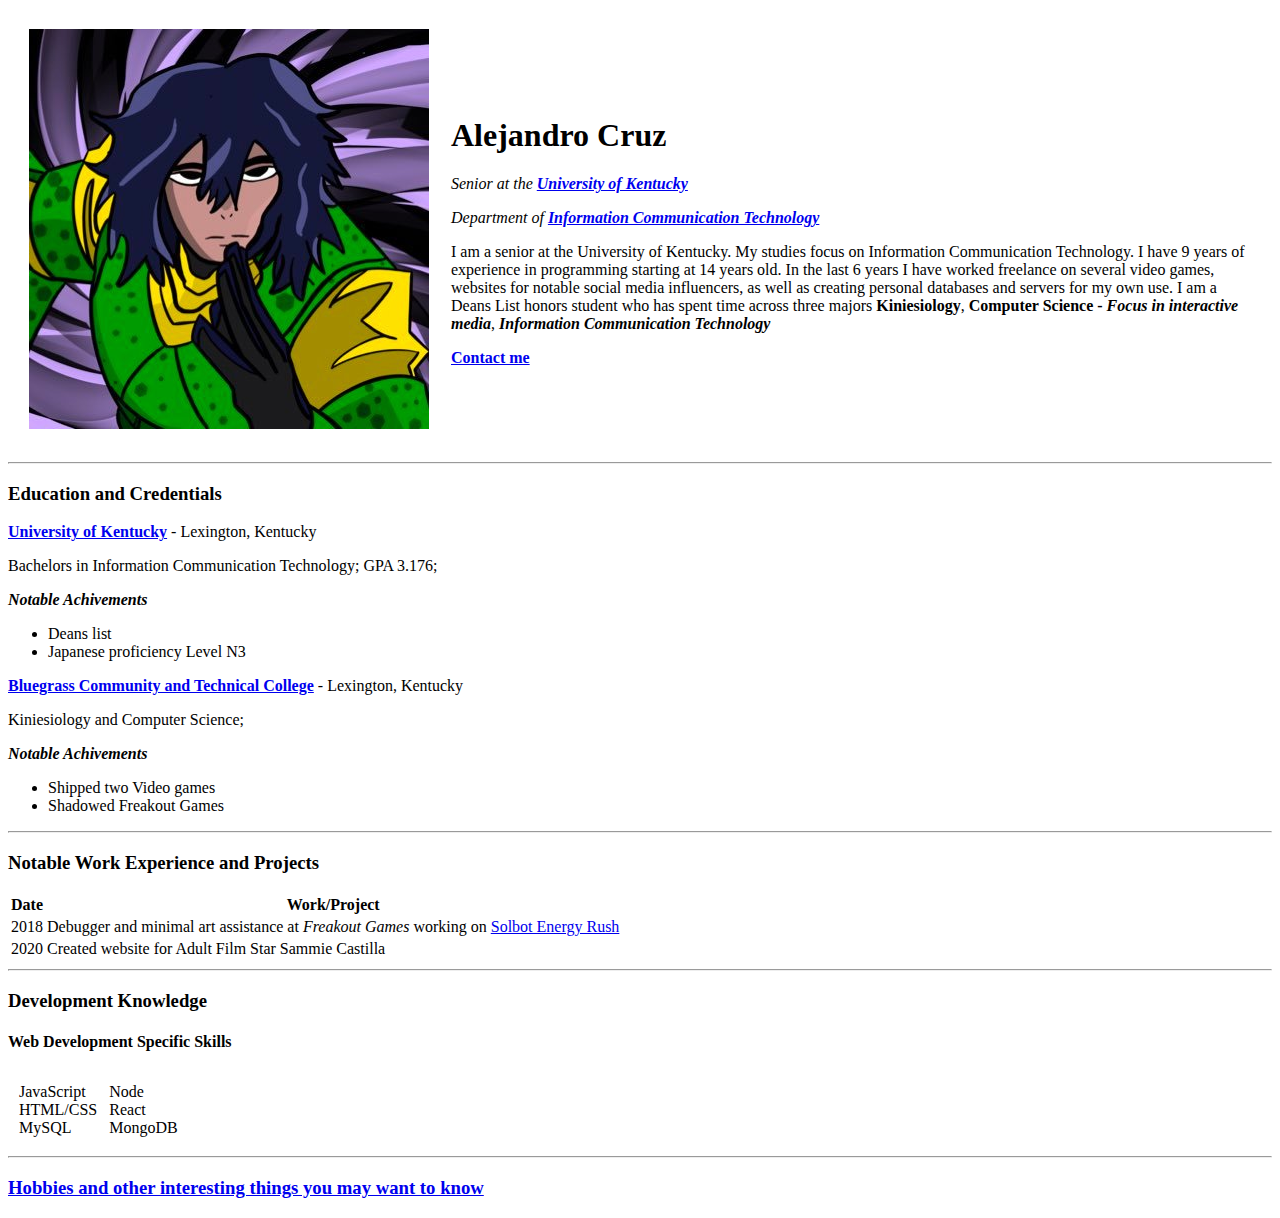
==== index.html @ f1396deb "proper placement" ====
<!DOCTYPE html>
<html lang="en" dir="ltr">

<head>
  <meta charset="utf-8">
  <title>Alejandro's Resume</title>
</head>

<body>
  <table cellspacing="20">
    <tr>
      <td> <img src="images/4ZMjb8wj_400x400.jpg" alt="Alejandro Cruz Portrait"></td>
      <td>
        <h1> Alejandro Cruz </h1>

        <p><em>Senior at the <strong><a href="https://www.uky.edu/UKHome/">University of Kentucky</a></strong></em></p>
        <p><em>Department of <strong><a href="https://ci.uky.edu/sis/ict">Information Communication Technology</a></strong></em></p>
        <p>I am a senior at the University of Kentucky. My studies focus on Information Communication Technology. I have
          9 years of experience in programming starting at 14 years old. In the last 6 years I have worked freelance on
          several video games, websites for notable social media influencers, as well as creating personal
          databases and servers for my own use. I am a Deans List honors student who has spent time across three
          majors <strong>Kiniesiology</strong>, <strong>Computer Science - <em>Focus in interactive media</em></strong>,
          <strong><em>Information Communication Technology</em></strong>
        </p>
        <a href="contact.html"><strong>Contact me</strong></a>
      </td>
    </tr>
  </table>


  <hr>
  <h3>Education and Credentials</h3>
  <p><strong><a href="https://www.uky.edu/UKHome/">University of Kentucky</a></strong> - Lexington, Kentucky</p>
  <p>Bachelors in Information Communication Technology; GPA 3.176; </p>
  <p><strong><em>Notable Achivements</em></strong></p>
  <ul>
    <li>Deans list</li>
    <li>Japanese proficiency Level N3</li>
  </ul>
  <p><strong><a href="https://bluegrass.kctcs.edu/">Bluegrass Community and Technical College</a></strong> - Lexington, Kentucky</p>
  <p>Kiniesiology and Computer Science;</p>
  <p><strong><em>Notable Achivements</em></strong></p>
  <ul>
    <li>Shipped two Video games</li>
    <li>Shadowed Freakout Games</li>
  </ul>
  <hr>
  <h3>Notable Work Experience and Projects</h3>

  <table>
    <thead>
      <tr>
        <th>Date</th>
        <th>Work/Project</th>
      </tr>
    </thead>
    <tbody>

    </tbody>
    <tfoot>

    </tfoot>
    <tr>
      <td>2018</td>
      <td>Debugger and minimal art assistance at <em>Freakout Games</em> working on
        <a href="https://www.amazon.com/Freakout-Games-Solbot-Energy-Rush/dp/B07G32433J">Solbot Energy Rush</a>
      </td>
    </tr>
    <tr>
      <td>2020</td>
      <td>Created website for Adult Film Star Sammie Castilla</td>
    </tr>
  </table>
  <hr>

  <h3>Development Knowledge</h3>

  <h4>Web Development Specific Skills</h4>
  <table cellspacing="10">
    <td>JavaScript <br> HTML/CSS <br> MySQL <br></td>
    <td>Node <br>React<br>MongoDB</td>
  </table>

  <hr>
  <h3><a href="hobbies.html">Hobbies and other interesting things you may want to know</a></h3>
</body>

</html>
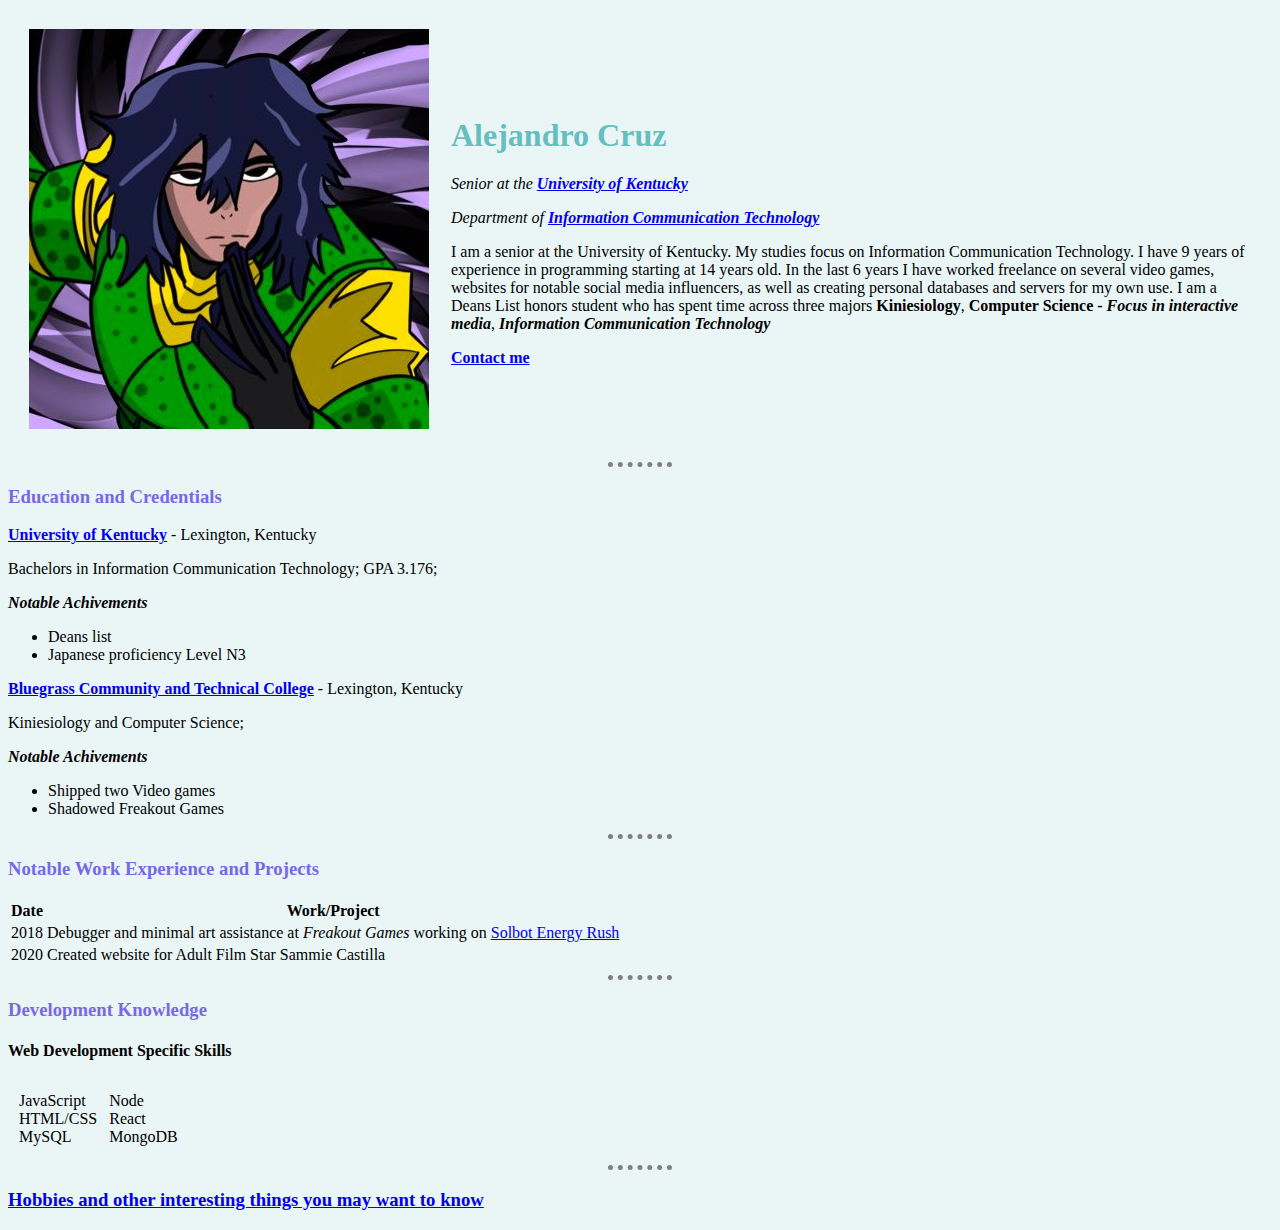
==== commit 94b0bc31: "resume 0.2" ====
--- a/index.html
+++ b/index.html
@@ -4,9 +4,12 @@
 <head>
   <meta charset="utf-8">
   <title>Alejandro's Resume</title>
+<link rel="stylesheet" href="css/styles.css">
 </head>
 
 <body>
+
+
   <table cellspacing="20">
     <tr>
       <td> <img src="images/4ZMjb8wj_400x400.jpg" alt="Alejandro Cruz Portrait"></td>
--- a/css/styles.css
+++ b/css/styles.css
@@ -0,0 +1,23 @@
+body {
+  background-color: #EAF6F6;
+}
+
+hr {
+  border-style: none;
+  border-top-style: dotted;
+  border-color: gray;
+  border-width: 5px;
+  width: 5%;
+}
+
+h1 {
+  color: #66BFBF;
+}
+
+h3 {
+  color: #7868e6;
+}
+
+h4 {
+  color: #black;
+}
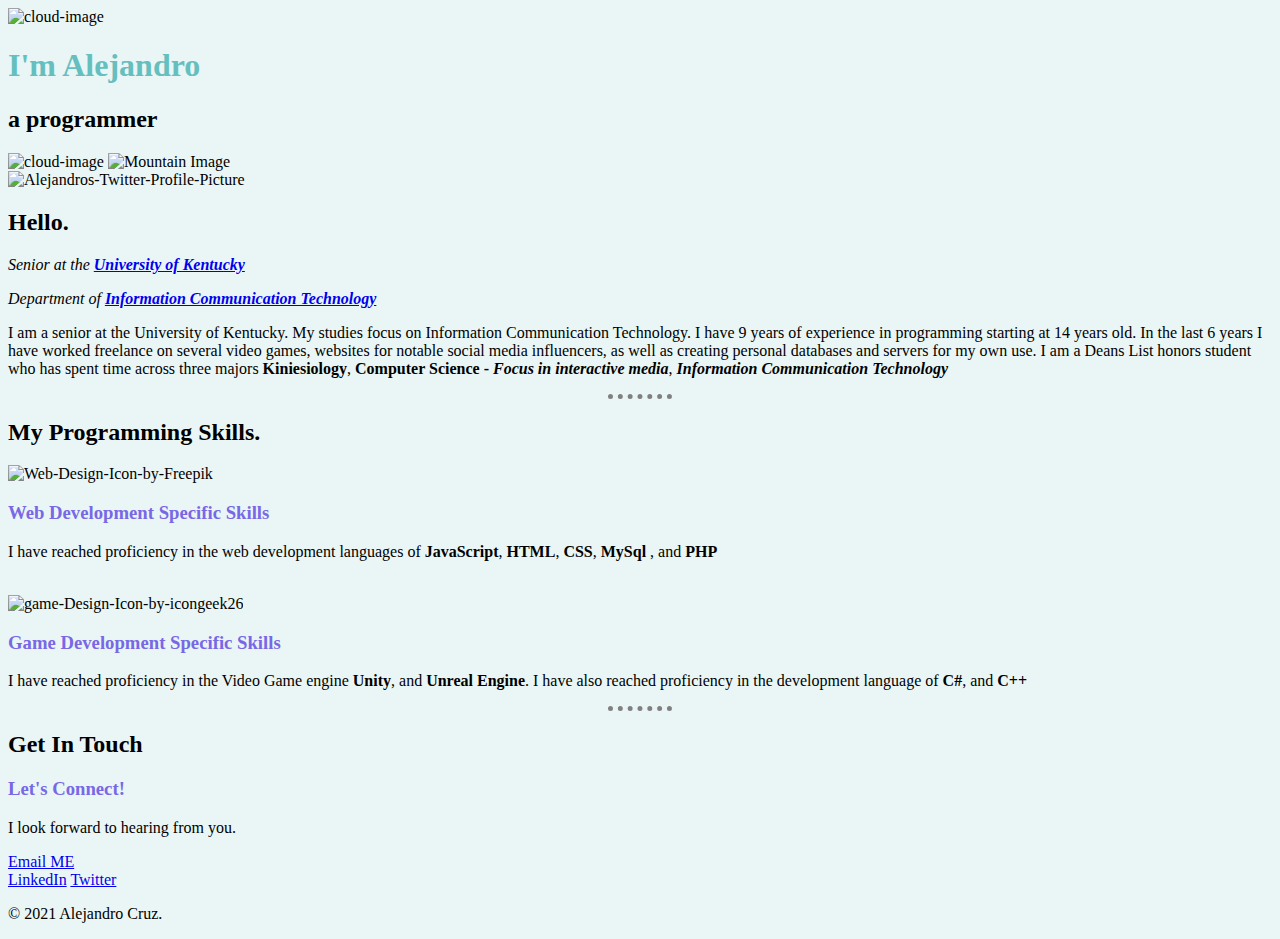
==== commit 0b3b1b45: "Add files via upload" ====
--- a/index.html
+++ b/index.html
@@ -3,89 +3,76 @@
 
 <head>
   <meta charset="utf-8">
-  <title>Alejandro's Resume</title>
-<link rel="stylesheet" href="css/styles.css">
+  <title>Alejandro Cruz</title>
+  <link rel="stylesheet" href="css/styles.css">
+  <link rel="icon" href="favicon.ico">
+  <link href="https://fonts.googleapis.com/css2?family=Krona+One&family=Merriweather:wght@300&family=Montserrat:wght@100&family=Sacramento&display=swap" rel="stylesheet">
+
 </head>
 
 <body>
+  <div class="top-container">
+    <img class="top-cloud" src="images/cloud.png" alt="cloud-image">
+
+    <h1>I'm Alejandro</h1>
+    <h2>a <span class="pro">pro</span>grammer</h2>
+    <img class="bottom-cloud" src="images/cloud.png" alt="cloud-image">
+    <img src="images/mountain.png" alt="Mountain Image">
+  </div>
+
+  <div class="middle-container">
+
+  </div>
+
+  <div class="middle-container">
+    <div class="profile">
+      <img src="https://pbs.twimg.com/profile_images/1386516328748654595/xS1tFC9o_400x400.jpg" alt="Alejandros-Twitter-Profile-Picture">
+      <h2>Hello.</h2>
+      <p class="intro"><em>Senior at the <strong><a href="https://www.uky.edu/UKHome/">University of Kentucky</a></strong></em></p>
+      <p><em>Department of <strong><a href="https://ci.uky.edu/sis/ict">Information Communication Technology</a></strong></em></p>
+      <p>I am a senior at the University of Kentucky. My studies focus on Information Communication Technology. I have
+        9 years of experience in programming starting at 14 years old. In the last 6 years I have worked freelance on
+        several video games, websites for notable social media influencers, as well as creating personal
+        databases and servers for my own use. I am a Deans List honors student who has spent time across three
+        majors <strong>Kiniesiology</strong>, <strong>Computer Science - <em>Focus in interactive media</em></strong>,
+        <strong><em>Information Communication Technology</em></strong>
+      </p>
+    </div>
+    <hr>
+    <div class="skills">
+      <h2>My Programming Skills.</h2>
+      <div class="skill-row">
+        <img class="code-image" src="images/1.png" alt="Web-Design-Icon-by-Freepik" />
+        <h3>Web Development Specific Skills</h3>
+        <p> I have reached proficiency in the web development languages of <strong> JavaScript</strong>,
+          <strong> HTML</strong>, <strong> CSS</strong>, <strong>MySql </strong>,  and <strong>PHP </strong>
+        </p>
+        <br>
+        <img class="game-image" src="images/2.png" alt="game-Design-Icon-by-icongeek26" />
+        <h3>Game Development Specific Skills</h3>
+        <p>I have reached proficiency in the Video Game engine <strong>Unity</strong>, and <strong>Unreal Engine</strong>.
+          I have also reached proficiency in the development language of <strong>C#</strong>, and <strong>C++</strong></p>
+      </div>
+
+    </div>
+    <hr>
+    <div class="contact-me">
+
+      <h2>Get In Touch</h2>
+
+      <h3>Let's Connect!</h3>
+      <p class="contact-message">I look forward to hearing from you.</p>
+      <a class="btn" href="mailto:alejandrocruzdeveloper@gmail.com">Email ME</a>
+    </div>
+  </div>
 
 
-  <table cellspacing="20">
-    <tr>
-      <td> <img src="images/4ZMjb8wj_400x400.jpg" alt="Alejandro Cruz Portrait"></td>
-      <td>
-        <h1> Alejandro Cruz </h1>
+  <div class="bottom-container">
+    <a class="footer-link" href="https://www.linkedin.com/in/alejandro-cruz-b30312122/">LinkedIn</a>
+    <a class="footer-link" href="https://twitter.com/tlaloky">Twitter</a>
+    <p class="copyright">© 2021 Alejandro Cruz.</p>
+  </div>
 
-        <p><em>Senior at the <strong><a href="https://www.uky.edu/UKHome/">University of Kentucky</a></strong></em></p>
-        <p><em>Department of <strong><a href="https://ci.uky.edu/sis/ict">Information Communication Technology</a></strong></em></p>
-        <p>I am a senior at the University of Kentucky. My studies focus on Information Communication Technology. I have
-          9 years of experience in programming starting at 14 years old. In the last 6 years I have worked freelance on
-          several video games, websites for notable social media influencers, as well as creating personal
-          databases and servers for my own use. I am a Deans List honors student who has spent time across three
-          majors <strong>Kiniesiology</strong>, <strong>Computer Science - <em>Focus in interactive media</em></strong>,
-          <strong><em>Information Communication Technology</em></strong>
-        </p>
-        <a href="contact.html"><strong>Contact me</strong></a>
-      </td>
-    </tr>
-  </table>
-
-
-  <hr>
-  <h3>Education and Credentials</h3>
-  <p><strong><a href="https://www.uky.edu/UKHome/">University of Kentucky</a></strong> - Lexington, Kentucky</p>
-  <p>Bachelors in Information Communication Technology; GPA 3.176; </p>
-  <p><strong><em>Notable Achivements</em></strong></p>
-  <ul>
-    <li>Deans list</li>
-    <li>Japanese proficiency Level N3</li>
-  </ul>
-  <p><strong><a href="https://bluegrass.kctcs.edu/">Bluegrass Community and Technical College</a></strong> - Lexington, Kentucky</p>
-  <p>Kiniesiology and Computer Science;</p>
-  <p><strong><em>Notable Achivements</em></strong></p>
-  <ul>
-    <li>Shipped two Video games</li>
-    <li>Shadowed Freakout Games</li>
-  </ul>
-  <hr>
-  <h3>Notable Work Experience and Projects</h3>
-
-  <table>
-    <thead>
-      <tr>
-        <th>Date</th>
-        <th>Work/Project</th>
-      </tr>
-    </thead>
-    <tbody>
-
-    </tbody>
-    <tfoot>
-
-    </tfoot>
-    <tr>
-      <td>2018</td>
-      <td>Debugger and minimal art assistance at <em>Freakout Games</em> working on
-        <a href="https://www.amazon.com/Freakout-Games-Solbot-Energy-Rush/dp/B07G32433J">Solbot Energy Rush</a>
-      </td>
-    </tr>
-    <tr>
-      <td>2020</td>
-      <td>Created website for Adult Film Star Sammie Castilla</td>
-    </tr>
-  </table>
-  <hr>
-
-  <h3>Development Knowledge</h3>
-
-  <h4>Web Development Specific Skills</h4>
-  <table cellspacing="10">
-    <td>JavaScript <br> HTML/CSS <br> MySQL <br></td>
-    <td>Node <br>React<br>MongoDB</td>
-  </table>
-
-  <hr>
-  <h3><a href="hobbies.html">Hobbies and other interesting things you may want to know</a></h3>
 </body>
 
 </html>
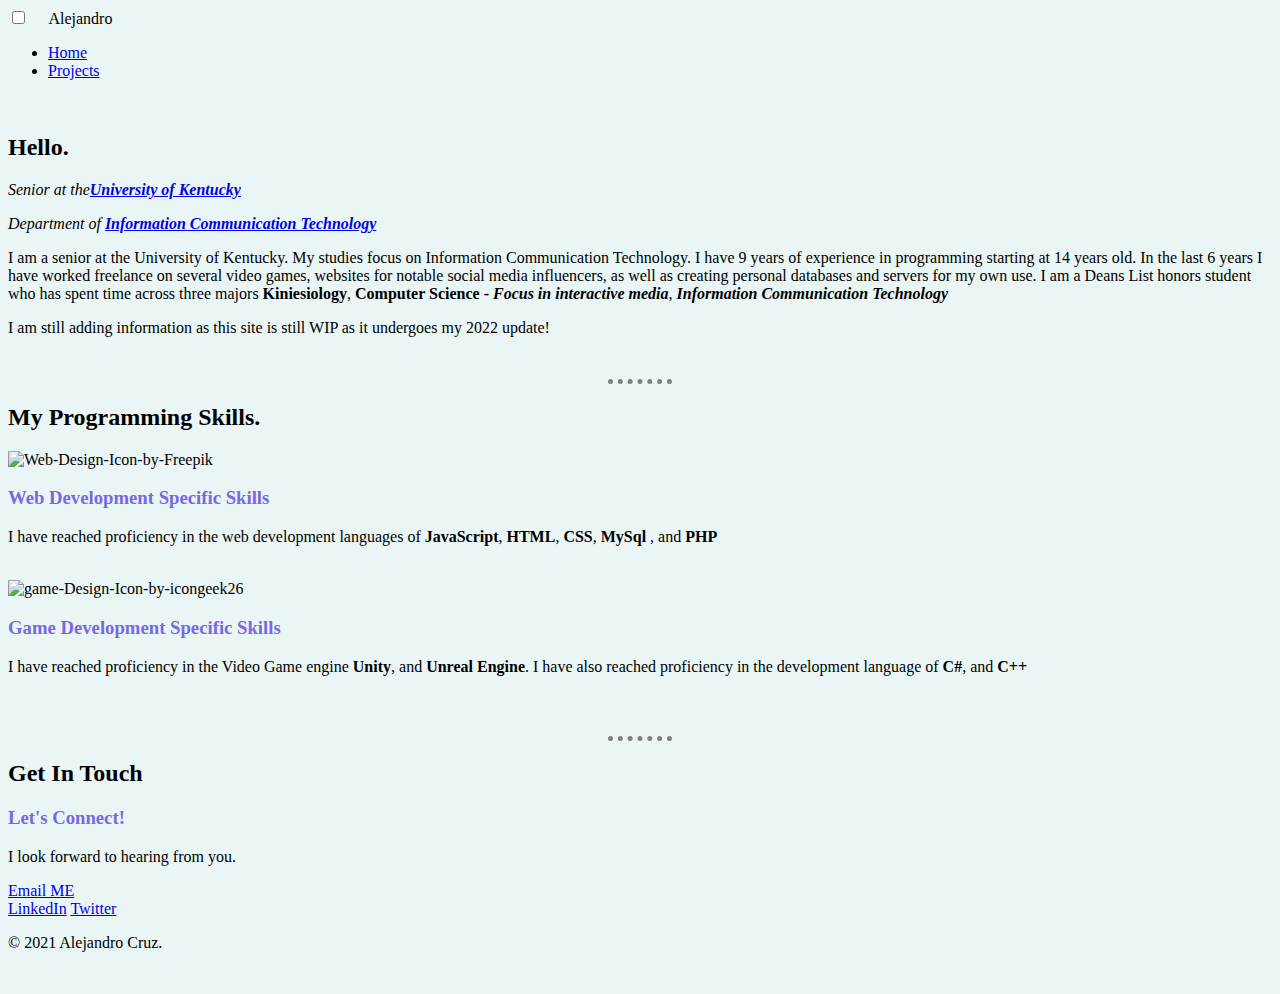
==== commit f35f6140: "Add files via upload" ====
--- a/index.html
+++ b/index.html
@@ -7,18 +7,36 @@
   <link rel="stylesheet" href="css/styles.css">
   <link rel="icon" href="favicon.ico">
   <link href="https://fonts.googleapis.com/css2?family=Krona+One&family=Merriweather:wght@300&family=Montserrat:wght@100&family=Sacramento&display=swap" rel="stylesheet">
+  <script src="index.js"></script>
+  <link rel="stylesheet" href="https://cdnjs.cloudflare.com/ajax/libs/font-awesome/4.7.0/css/font-awesome.min.css">
 
 </head>
 
 <body>
-  <div class="top-container">
+  <!-- <div class="top-container">
     <img class="top-cloud" src="images/cloud.png" alt="cloud-image">
 
     <h1>I'm Alejandro</h1>
     <h2>a <span class="pro">pro</span>grammer</h2>
     <img class="bottom-cloud" src="images/cloud.png" alt="cloud-image">
     <img src="images/mountain.png" alt="Mountain Image">
-  </div>
+  </div> -->
+
+  <nav>
+    <input type="checkbox" id="check">
+    <label for="check" class="checkbtn">
+      <i class="fas fa-bars"></i>
+    </label>
+    <label class="logo">Alejandro</label>
+    <ul>
+      <li><a class="active" href="index.html">Home</a></li>
+      <li><a href="projects.html">Projects</a></li>
+
+    </ul>
+  </nav>
+
+
+  <br>
 
   <div class="middle-container">
 
@@ -26,9 +44,9 @@
 
   <div class="middle-container">
     <div class="profile">
-      <img src="https://pbs.twimg.com/profile_images/1386516328748654595/xS1tFC9o_400x400.jpg" alt="Alejandros-Twitter-Profile-Picture">
+      <!-- <img src="https://pbs.twimg.com/profile_images/1386516328748654595/xS1tFC9o_400x400.jpg" alt="Alejandros-Twitter-Profile-Picture"> -->
       <h2>Hello.</h2>
-      <p class="intro"><em>Senior at the <strong><a href="https://www.uky.edu/UKHome/">University of Kentucky</a></strong></em></p>
+      <p class="intro"><em>Senior at the<strong><a href="https://www.uky.edu/UKHome/">University of Kentucky</a></strong></em></p>
       <p><em>Department of <strong><a href="https://ci.uky.edu/sis/ict">Information Communication Technology</a></strong></em></p>
       <p>I am a senior at the University of Kentucky. My studies focus on Information Communication Technology. I have
         9 years of experience in programming starting at 14 years old. In the last 6 years I have worked freelance on
@@ -37,15 +55,23 @@
         majors <strong>Kiniesiology</strong>, <strong>Computer Science - <em>Focus in interactive media</em></strong>,
         <strong><em>Information Communication Technology</em></strong>
       </p>
+      <p> I am still adding information as this site is still WIP as it undergoes my 2022 update!</p>
     </div>
-    <hr>
+
+
+  </div>
+<br>
+  <hr>
+
+
+  <div class="skill-container">
     <div class="skills">
       <h2>My Programming Skills.</h2>
       <div class="skill-row">
         <img class="code-image" src="images/1.png" alt="Web-Design-Icon-by-Freepik" />
         <h3>Web Development Specific Skills</h3>
         <p> I have reached proficiency in the web development languages of <strong> JavaScript</strong>,
-          <strong> HTML</strong>, <strong> CSS</strong>, <strong>MySql </strong>,  and <strong>PHP </strong>
+          <strong> HTML</strong>, <strong> CSS</strong>, <strong>MySql </strong>, and <strong>PHP </strong>
         </p>
         <br>
         <img class="game-image" src="images/2.png" alt="game-Design-Icon-by-icongeek26" />
@@ -53,9 +79,12 @@
         <p>I have reached proficiency in the Video Game engine <strong>Unity</strong>, and <strong>Unreal Engine</strong>.
           I have also reached proficiency in the development language of <strong>C#</strong>, and <strong>C++</strong></p>
       </div>
-
     </div>
-    <hr>
+  </div>
+<br>
+<br>
+  <hr>
+  <div class="contact-container">
     <div class="contact-me">
 
       <h2>Get In Touch</h2>
@@ -66,13 +95,12 @@
     </div>
   </div>
 
-
   <div class="bottom-container">
     <a class="footer-link" href="https://www.linkedin.com/in/alejandro-cruz-b30312122/">LinkedIn</a>
     <a class="footer-link" href="https://twitter.com/tlaloky">Twitter</a>
     <p class="copyright">© 2021 Alejandro Cruz.</p>
   </div>
-
+<br>
 </body>
 
 </html>
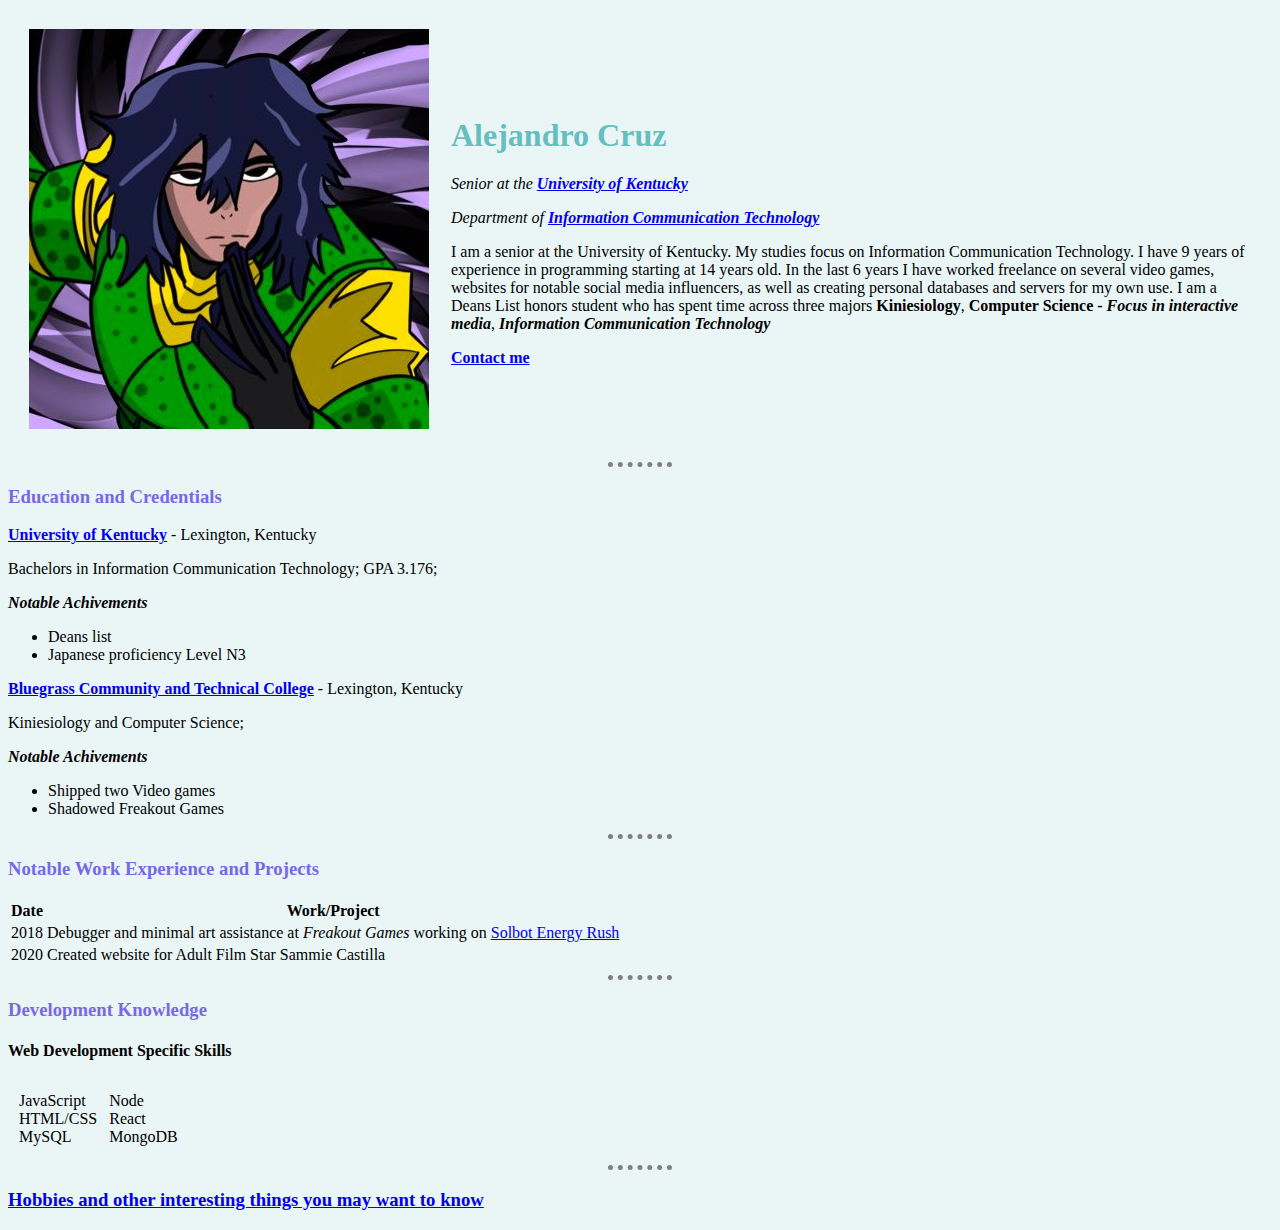
==== commit 61045246: "Add files via upload" ====
--- a/index.html
+++ b/index.html
@@ -3,104 +3,89 @@
 
 <head>
   <meta charset="utf-8">
-  <title>Alejandro Cruz</title>
-  <link rel="stylesheet" href="css/styles.css">
-  <link rel="icon" href="favicon.ico">
-  <link href="https://fonts.googleapis.com/css2?family=Krona+One&family=Merriweather:wght@300&family=Montserrat:wght@100&family=Sacramento&display=swap" rel="stylesheet">
-  <script src="index.js"></script>
-  <link rel="stylesheet" href="https://cdnjs.cloudflare.com/ajax/libs/font-awesome/4.7.0/css/font-awesome.min.css">
-
+  <title>Alejandro's Resume</title>
+<link rel="stylesheet" href="css/styles.css">
 </head>
 
 <body>
-  <!-- <div class="top-container">
-    <img class="top-cloud" src="images/cloud.png" alt="cloud-image">
-
-    <h1>I'm Alejandro</h1>
-    <h2>a <span class="pro">pro</span>grammer</h2>
-    <img class="bottom-cloud" src="images/cloud.png" alt="cloud-image">
-    <img src="images/mountain.png" alt="Mountain Image">
-  </div> -->
-
-  <nav>
-    <input type="checkbox" id="check">
-    <label for="check" class="checkbtn">
-      <i class="fas fa-bars"></i>
-    </label>
-    <label class="logo">Alejandro</label>
-    <ul>
-      <li><a class="active" href="index.html">Home</a></li>
-      <li><a href="projects.html">Projects</a></li>
-
-    </ul>
-  </nav>
 
 
-  <br>
+  <table cellspacing="20">
+    <tr>
+      <td> <img src="images/4ZMjb8wj_400x400.jpg" alt="Alejandro Cruz Portrait"></td>
+      <td>
+        <h1> Alejandro Cruz </h1>
 
-  <div class="middle-container">
-
-  </div>
-
-  <div class="middle-container">
-    <div class="profile">
-      <!-- <img src="https://pbs.twimg.com/profile_images/1386516328748654595/xS1tFC9o_400x400.jpg" alt="Alejandros-Twitter-Profile-Picture"> -->
-      <h2>Hello.</h2>
-      <p class="intro"><em>Senior at the<strong><a href="https://www.uky.edu/UKHome/">University of Kentucky</a></strong></em></p>
-      <p><em>Department of <strong><a href="https://ci.uky.edu/sis/ict">Information Communication Technology</a></strong></em></p>
-      <p>I am a senior at the University of Kentucky. My studies focus on Information Communication Technology. I have
-        9 years of experience in programming starting at 14 years old. In the last 6 years I have worked freelance on
-        several video games, websites for notable social media influencers, as well as creating personal
-        databases and servers for my own use. I am a Deans List honors student who has spent time across three
-        majors <strong>Kiniesiology</strong>, <strong>Computer Science - <em>Focus in interactive media</em></strong>,
-        <strong><em>Information Communication Technology</em></strong>
-      </p>
-      <p> I am still adding information as this site is still WIP as it undergoes my 2022 update!</p>
-    </div>
+        <p><em>Senior at the <strong><a href="https://www.uky.edu/UKHome/">University of Kentucky</a></strong></em></p>
+        <p><em>Department of <strong><a href="https://ci.uky.edu/sis/ict">Information Communication Technology</a></strong></em></p>
+        <p>I am a senior at the University of Kentucky. My studies focus on Information Communication Technology. I have
+          9 years of experience in programming starting at 14 years old. In the last 6 years I have worked freelance on
+          several video games, websites for notable social media influencers, as well as creating personal
+          databases and servers for my own use. I am a Deans List honors student who has spent time across three
+          majors <strong>Kiniesiology</strong>, <strong>Computer Science - <em>Focus in interactive media</em></strong>,
+          <strong><em>Information Communication Technology</em></strong>
+        </p>
+        <a href="contact.html"><strong>Contact me</strong></a>
+      </td>
+    </tr>
+  </table>
 
 
-  </div>
-<br>
+  <hr>
+  <h3>Education and Credentials</h3>
+  <p><strong><a href="https://www.uky.edu/UKHome/">University of Kentucky</a></strong> - Lexington, Kentucky</p>
+  <p>Bachelors in Information Communication Technology; GPA 3.176; </p>
+  <p><strong><em>Notable Achivements</em></strong></p>
+  <ul>
+    <li>Deans list</li>
+    <li>Japanese proficiency Level N3</li>
+  </ul>
+  <p><strong><a href="https://bluegrass.kctcs.edu/">Bluegrass Community and Technical College</a></strong> - Lexington, Kentucky</p>
+  <p>Kiniesiology and Computer Science;</p>
+  <p><strong><em>Notable Achivements</em></strong></p>
+  <ul>
+    <li>Shipped two Video games</li>
+    <li>Shadowed Freakout Games</li>
+  </ul>
+  <hr>
+  <h3>Notable Work Experience and Projects</h3>
+
+  <table>
+    <thead>
+      <tr>
+        <th>Date</th>
+        <th>Work/Project</th>
+      </tr>
+    </thead>
+    <tbody>
+
+    </tbody>
+    <tfoot>
+
+    </tfoot>
+    <tr>
+      <td>2018</td>
+      <td>Debugger and minimal art assistance at <em>Freakout Games</em> working on
+        <a href="https://www.amazon.com/Freakout-Games-Solbot-Energy-Rush/dp/B07G32433J">Solbot Energy Rush</a>
+      </td>
+    </tr>
+    <tr>
+      <td>2020</td>
+      <td>Created website for Adult Film Star Sammie Castilla</td>
+    </tr>
+  </table>
   <hr>
 
+  <h3>Development Knowledge</h3>
 
-  <div class="skill-container">
-    <div class="skills">
-      <h2>My Programming Skills.</h2>
-      <div class="skill-row">
-        <img class="code-image" src="images/1.png" alt="Web-Design-Icon-by-Freepik" />
-        <h3>Web Development Specific Skills</h3>
-        <p> I have reached proficiency in the web development languages of <strong> JavaScript</strong>,
-          <strong> HTML</strong>, <strong> CSS</strong>, <strong>MySql </strong>, and <strong>PHP </strong>
-        </p>
-        <br>
-        <img class="game-image" src="images/2.png" alt="game-Design-Icon-by-icongeek26" />
-        <h3>Game Development Specific Skills</h3>
-        <p>I have reached proficiency in the Video Game engine <strong>Unity</strong>, and <strong>Unreal Engine</strong>.
-          I have also reached proficiency in the development language of <strong>C#</strong>, and <strong>C++</strong></p>
-      </div>
-    </div>
-  </div>
-<br>
-<br>
+  <h4>Web Development Specific Skills</h4>
+  <table cellspacing="10">
+    <td>JavaScript <br> HTML/CSS <br> MySQL <br></td>
+    <td>Node <br>React<br>MongoDB</td>
+  </table>
+
   <hr>
-  <div class="contact-container">
-    <div class="contact-me">
-
-      <h2>Get In Touch</h2>
-
-      <h3>Let's Connect!</h3>
-      <p class="contact-message">I look forward to hearing from you.</p>
-      <a class="btn" href="mailto:alejandrocruzdeveloper@gmail.com">Email ME</a>
-    </div>
-  </div>
-
-  <div class="bottom-container">
-    <a class="footer-link" href="https://www.linkedin.com/in/alejandro-cruz-b30312122/">LinkedIn</a>
-    <a class="footer-link" href="https://twitter.com/tlaloky">Twitter</a>
-    <p class="copyright">© 2021 Alejandro Cruz.</p>
-  </div>
-<br>
+  <h3><a href="hobbies.html">Hobbies and other interesting things you may want to know</a></h3>
 </body>
 
 </html>
